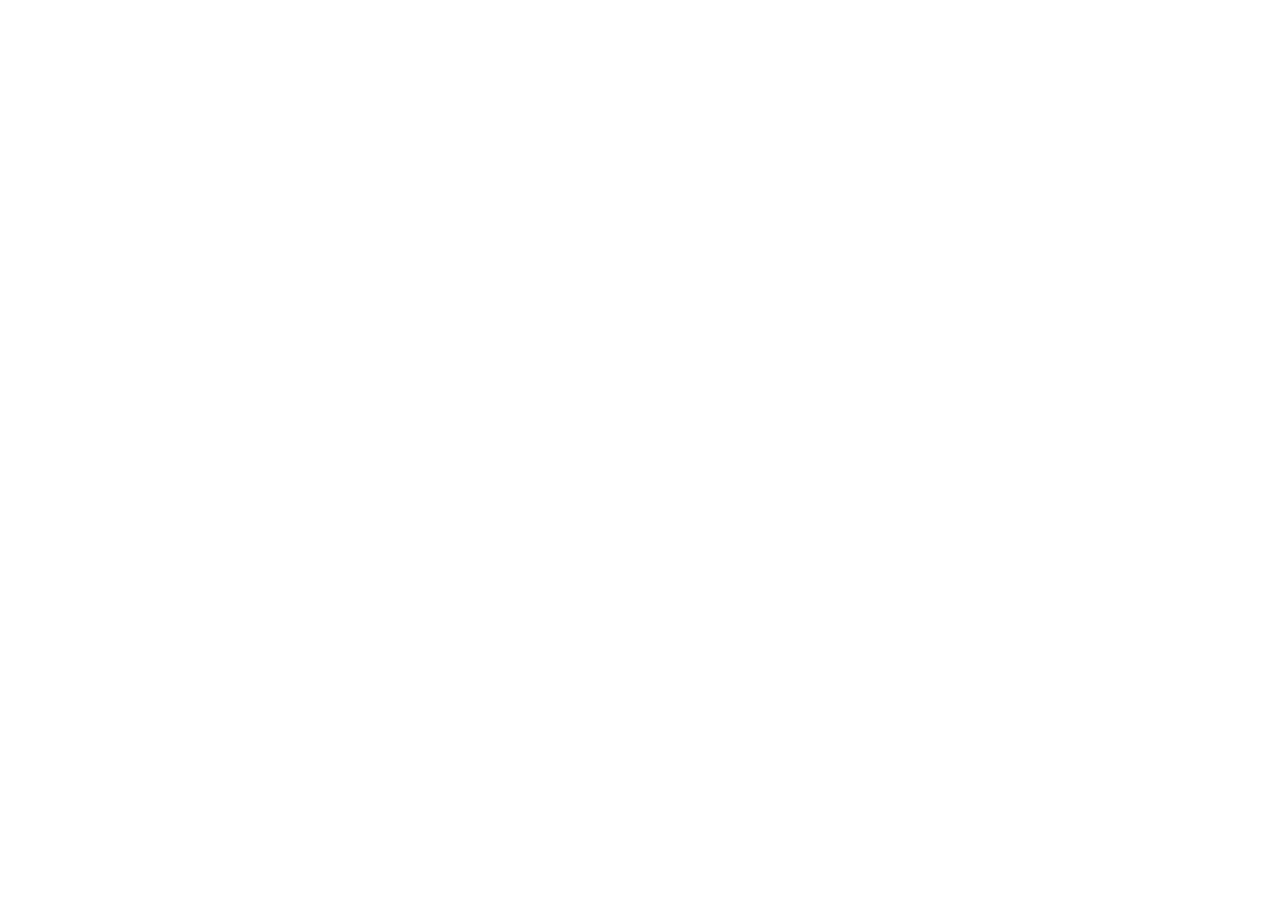
==== about.html @ feb0ccf7 "Update about.html i added css style sheet link" ====
<!DOCTYPE html>
<html lang="en" >
  <head>
    <meta charsel="UTF-8">
    <META NAME="viewport" content="width=device-width, initial-scale=1.0">
    <title>About Me</title>
    <link rel='stylesheet"href="styled.css">
  
  </head>
  <body>
    <header>
      <h1>About Me</h1>
      <nav>
        <a href="index.html">Home</a>
        <a href="about.html">About</a>
        <a href="contact.html">Contact</a>
        
      </nav>
    </header>
    <main>
      <p>Hi I`m a beginner web developer learning how to use GIthub Page.</p>
      <p>This is my first multi- page website, and I1m excited to share it with you!</p>
      
    </main>
    <footer>
      <p>&copy;2023 Your Name</p>
      
    </footer>
  </body>
</html>
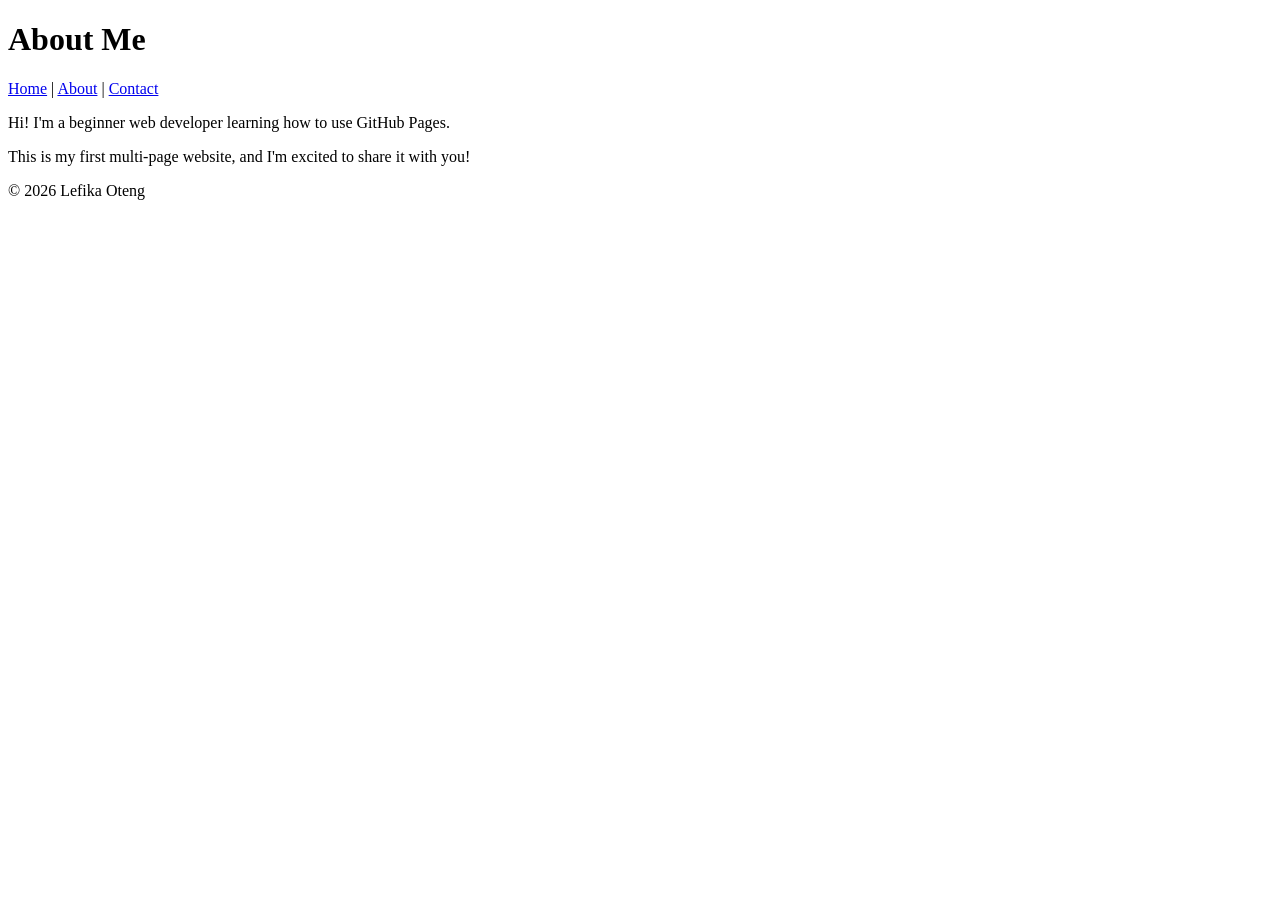
==== commit 788aae9b: "Update about.html i have updated about.html" ====
--- a/about.html
+++ b/about.html
@@ -1,30 +1,51 @@
 <!DOCTYPE html>
-<html lang="en" >
-  <head>
-    <meta charsel="UTF-8">
-    <META NAME="viewport" content="width=device-width, initial-scale=1.0">
-    <title>About Me</title>
-    <link rel='stylesheet"href="styled.css">
-  
-  </head>
-  <body>
-    <header>
-      <h1>About Me</h1>
-      <nav>
-        <a href="index.html">Home</a>
-        <a href="about.html">About</a>
-        <a href="contact.html">Contact</a>
-        
-      </nav>
-    </header>
-    <main>
-      <p>Hi I`m a beginner web developer learning how to use GIthub Page.</p>
-      <p>This is my first multi- page website, and I1m excited to share it with you!</p>
-      
-    </main>
-    <footer>
-      <p>&copy;2023 Your Name</p>
-      
-    </footer>
-  </body>
+<html lang="en">
+
+<head>
+
+<meta charset="UTF-8">
+
+<meta name="viewport" content="width=device-width, initial-scale=1.0">
+
+<title>About Me</title>
+
+</head>
+
+<body>
+
+<header>
+
+<h1>About Me</h1>
+
+<nav>
+
+<a href="index.html">Home</a> |
+
+<a href="about.html">About</a> |
+
+<a href="contact.html">Contact</a>
+
+</nav>
+
+</header>
+
+
+<main>
+
+<p>Hi! I'm a beginner web developer learning how to use GitHub Pages.</p>
+
+<p>This is my first multi-page website, and I'm excited to share it with you!</p>
+
+</main>
+
+
+<footer>
+
+<p>&copy; 2026 Lefika Oteng</p>
+
+</footer>
+
+</body>
+
 </html>
+
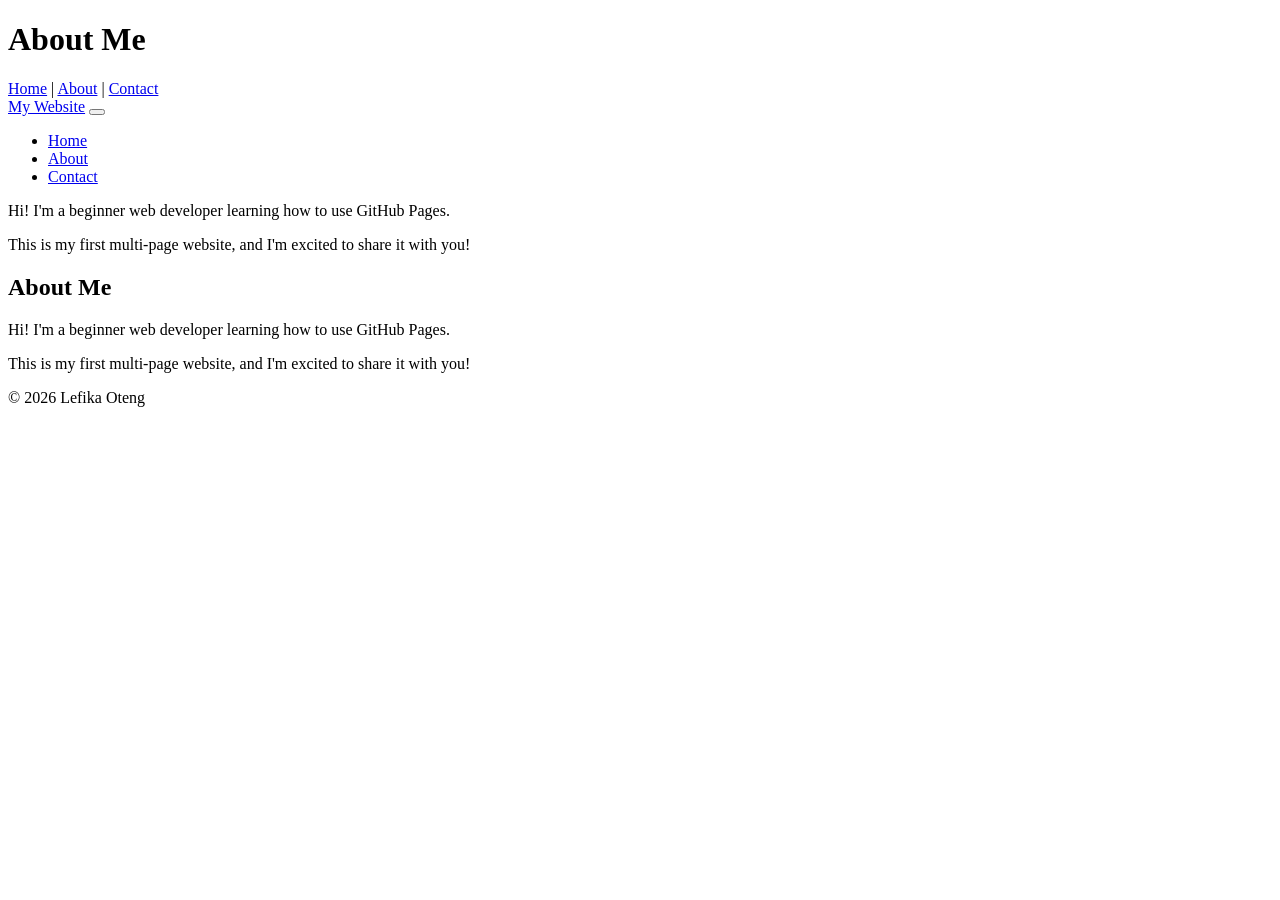
==== commit 3beab0c4: "Update about.html just improved about" ====
--- a/about.html
+++ b/about.html
@@ -8,7 +8,8 @@
 <meta name="viewport" content="width=device-width, initial-scale=1.0">
 
 <title>About Me</title>
-
+  
+<link rel="stylesheet" href="styles.css"> 
 </head>
 
 <body>
@@ -26,7 +27,48 @@
 <a href="contact.html">Contact</a>
 
 </nav>
+  
+<nav class="navbar navbar-expand-lg navbar-dark bg-dark"> 
 
+        <div class="container"> 
+
+            <a class="navbar-brand" href="index.html">My Website</a> 
+
+            <button class="navbar-toggler" type="button" data-bs-toggle="collapse" data-bs-target="#navbarNav"> 
+
+                <span class="navbar-toggler-icon"></span> 
+
+            </button> 
+
+            <div class="collapse navbar-collapse" id="navbarNav"> 
+
+                <ul class="navbar-nav"> 
+
+                    <li class="nav-item"> 
+
+                        <a class="nav-link" href="index.html">Home</a> 
+
+                    </li> 
+
+                    <li class="nav-item"> 
+
+                        <a class="nav-link" href="about.html">About</a> 
+
+                    </li> 
+
+                    <li class="nav-item"> 
+
+                        <a class="nav-link" href="contact.html">Contact</a> 
+
+                    </li> 
+
+                </ul> 
+
+            </div> 
+
+        </div> 
+
+    </nav> 
 </header>
 
 
@@ -35,6 +77,13 @@
 <p>Hi! I'm a beginner web developer learning how to use GitHub Pages.</p>
 
 <p>This is my first multi-page website, and I'm excited to share it with you!</p>
+  <main class="container my-5"> 
+
+    <h2>About Me</h2> 
+
+    <p>Hi! I'm a beginner web developer learning how to use GitHub Pages.</p> 
+
+    <p>This is my first multi-page website, and I'm excited to share it with you!</p> 
 
 </main>
 
--- a/styles.css
+++ b/styles.css
@@ -0,0 +1,91 @@
+selector{
+  property:value;
+  
+body{
+  font-family:Arial, sans-serif;
+  color:#333;
+  background-color:#f9f9f9;
+  margin:0;
+  padding:0;
+  line-height:1.6;
+
+header{
+  background-color:#4CAF50;
+  color:white;
+  padding:20px;
+  text-align:center;
+  
+}header1{
+  margin:0;
+}
+  nav a{
+    color:white;
+    text-decoration:none;
+    margin:0 10px;
+    color:white;
+    text-decoration:none;
+    margin:0 10px;
+  }
+  nav a:hover{
+    text-decotation:underline;
+
+    main{
+      padding:20px;
+      max-width:800px;
+      margin:0 auto;
+    }
+    main img{
+      max-width:100%;
+      height:auto;
+      display:block;
+      margin:20px 0;
+    }
+      footer{
+         
+
+    color: white; 
+
+    text-align: center; 
+
+    padding: 10px; 
+
+    position: fixed; 
+
+    bottom: 0; 
+
+    width: 100%; 
+
+} 
+  nav a:hover{
+    text-decoration:underline;
+  }
+    
+p {
+  font-size:1.1em 
+} 
+
+a { 
+
+    color: #4CAF50; 
+
+    text-decoration: none; 
+
+} 
+a:hover { 
+    text-decoration: underline; 
+
+} 
+    
+ img{
+       border: 5px solid #4CAF50; 
+
+    border-radius: 10px; 
+
+} 
+   
+main a[href^="mailto:"] { 
+   color: #ff5722;
+      font-weight: bold; 
+}
+
+  
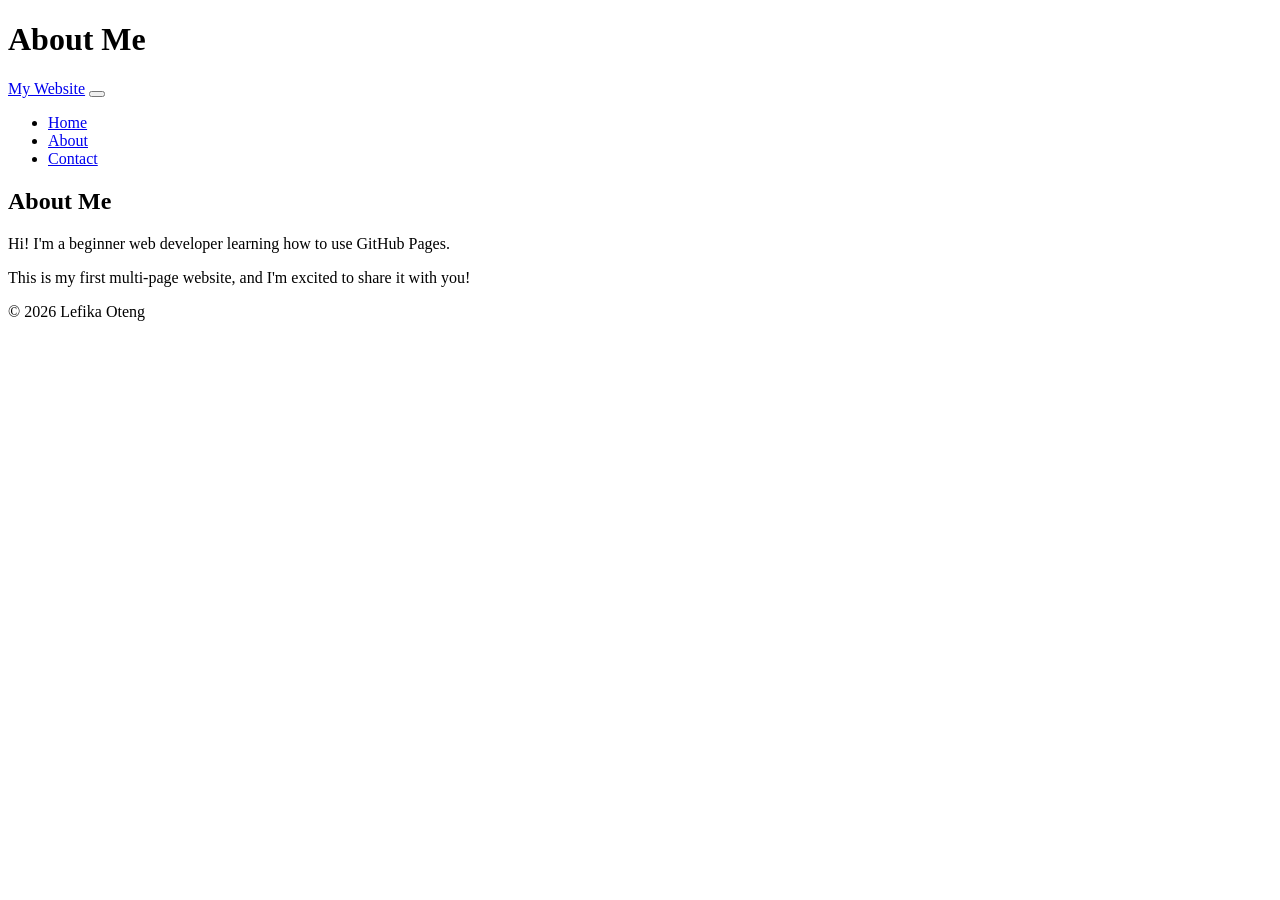
==== commit 9b7a6318: "Update about.html fixed something" ====
--- a/about.html
+++ b/about.html
@@ -19,14 +19,6 @@
 <h1>About Me</h1>
 
 <nav>
-
-<a href="index.html">Home</a> |
-
-<a href="about.html">About</a> |
-
-<a href="contact.html">Contact</a>
-
-</nav>
   
 <nav class="navbar navbar-expand-lg navbar-dark bg-dark"> 
 
@@ -73,10 +65,6 @@
 
 
 <main>
-
-<p>Hi! I'm a beginner web developer learning how to use GitHub Pages.</p>
-
-<p>This is my first multi-page website, and I'm excited to share it with you!</p>
   <main class="container my-5"> 
 
     <h2>About Me</h2> 
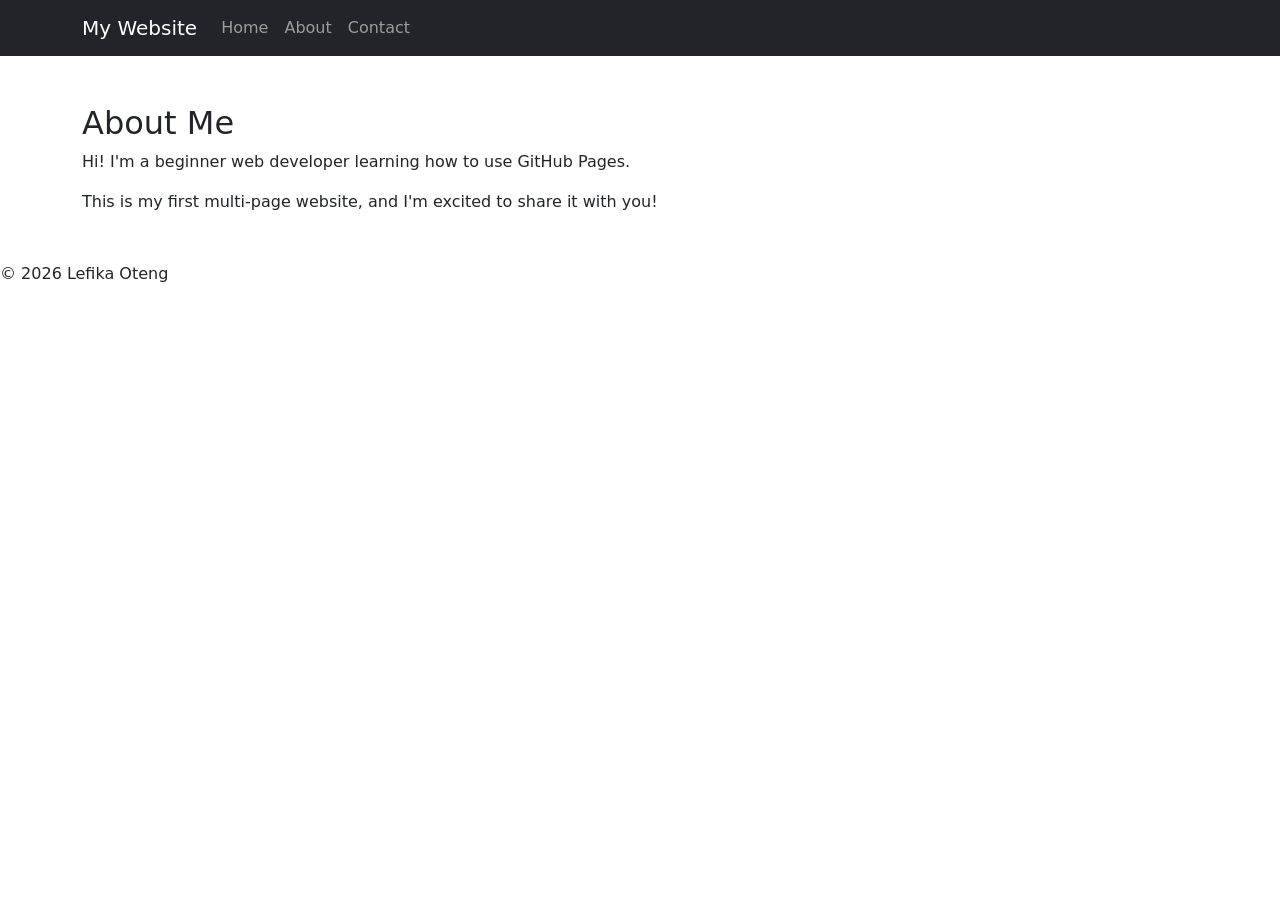
==== commit fa18795f: "Add files via upload" ====
--- a/about.html
+++ b/about.html
@@ -10,13 +10,15 @@
 <title>About Me</title>
   
 <link rel="stylesheet" href="styles.css"> 
+<!--Bootstrap CSS -->
+<link href="https://cdn.jsdelivr.net/npm/bootstrap@5.3.0/dist/css/bootstrap.min.css" rel="stylesheet">
 </head>
 
 <body>
 
 <header>
 
-<h1>About Me</h1>
+
 
 <nav>
   
@@ -81,6 +83,9 @@
 <p>&copy; 2026 Lefika Oteng</p>
 
 </footer>
+<!--Bootstrap CSS -->
+<script src="https://cdn.jsdelivr.net/npm/@popperjs/core@2.11.6/dist/umd/popper.min.js"></script>
+<script src="https://cdn.jsdelivr.net/npm/bootstrap@5.3.0/dist/js/bootstrap.min.js"></script>
 
 </body>
 
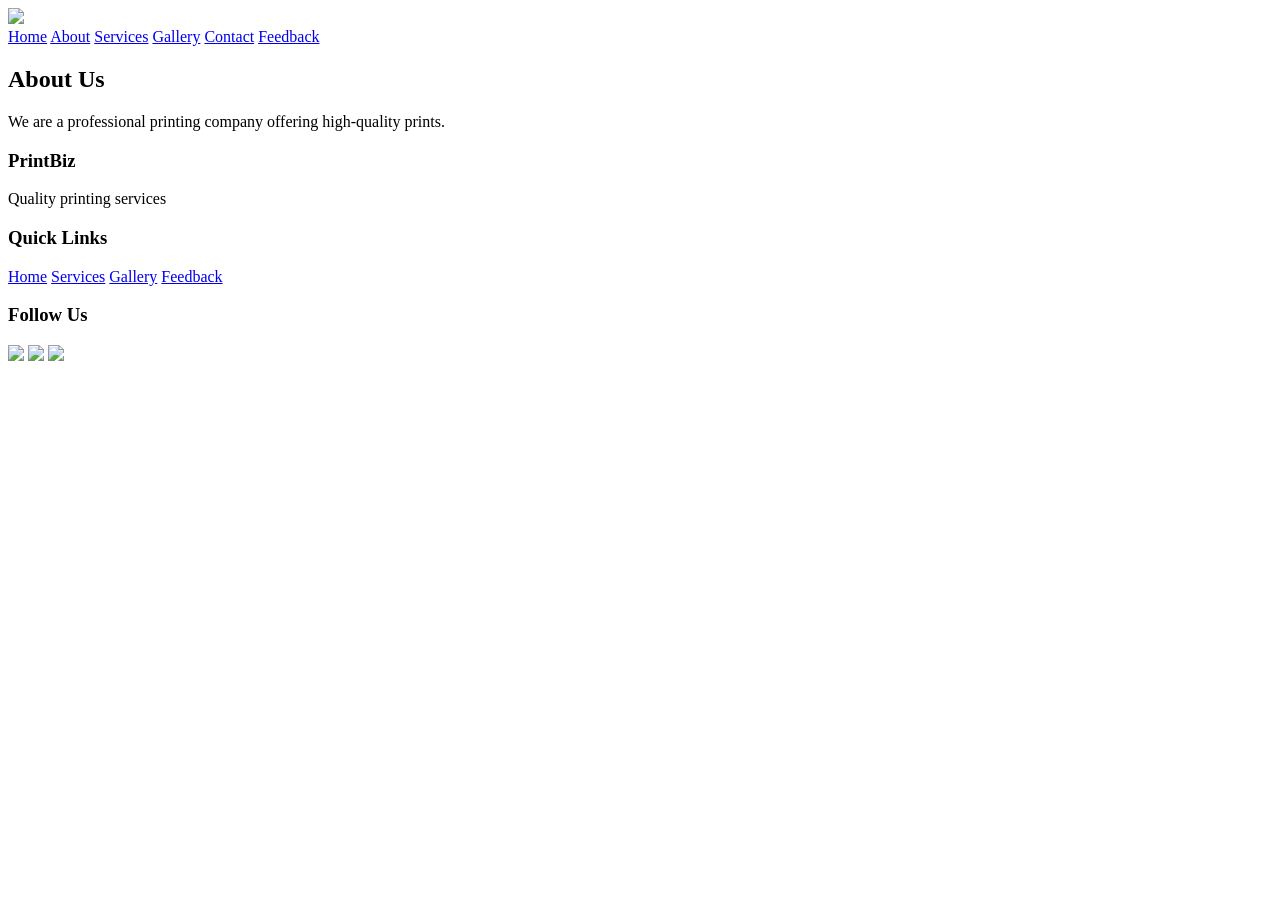
==== commit 8c88eac0: "Add files via upload" ====
--- a/about.html
+++ b/about.html
@@ -1,93 +1,51 @@
-<!DOCTYPE html>
-<html lang="en">
-
-<head>
-
-<meta charset="UTF-8">
-
-<meta name="viewport" content="width=device-width, initial-scale=1.0">
-
-<title>About Me</title>
-  
-<link rel="stylesheet" href="styles.css"> 
-<!--Bootstrap CSS -->
-<link href="https://cdn.jsdelivr.net/npm/bootstrap@5.3.0/dist/css/bootstrap.min.css" rel="stylesheet">
-</head>
-
-<body>
-
-<header>
-
-
-
-<nav>
-  
-<nav class="navbar navbar-expand-lg navbar-dark bg-dark"> 
-
-        <div class="container"> 
-
-            <a class="navbar-brand" href="index.html">My Website</a> 
-
-            <button class="navbar-toggler" type="button" data-bs-toggle="collapse" data-bs-target="#navbarNav"> 
-
-                <span class="navbar-toggler-icon"></span> 
-
-            </button> 
-
-            <div class="collapse navbar-collapse" id="navbarNav"> 
-
-                <ul class="navbar-nav"> 
-
-                    <li class="nav-item"> 
-
-                        <a class="nav-link" href="index.html">Home</a> 
-
-                    </li> 
-
-                    <li class="nav-item"> 
-
-                        <a class="nav-link" href="about.html">About</a> 
-
-                    </li> 
-
-                    <li class="nav-item"> 
-
-                        <a class="nav-link" href="contact.html">Contact</a> 
-
-                    </li> 
-
-                </ul> 
-
-            </div> 
-
-        </div> 
-
-    </nav> 
-</header>
-
-
-<main>
-  <main class="container my-5"> 
-
-    <h2>About Me</h2> 
-
-    <p>Hi! I'm a beginner web developer learning how to use GitHub Pages.</p> 
-
-    <p>This is my first multi-page website, and I'm excited to share it with you!</p> 
-
-</main>
-
-
-<footer>
-
-<p>&copy; 2026 Lefika Oteng</p>
-
-</footer>
-<!--Bootstrap CSS -->
-<script src="https://cdn.jsdelivr.net/npm/@popperjs/core@2.11.6/dist/umd/popper.min.js"></script>
-<script src="https://cdn.jsdelivr.net/npm/bootstrap@5.3.0/dist/js/bootstrap.min.js"></script>
-
-</body>
-
-</html>
-
+<!DOCTYPE html>
+<html>
+<head>
+  <title>About</title>
+  <link rel="stylesheet" href="css/styles.css">
+</head>
+<body>
+
+<header>
+  <img src="https://i.imgur.com/8Km9tLL.png" class="logo">
+  <nav>
+    <a href="index.html">Home</a>
+    <a href="about.html">About</a>
+    <a href="services.html">Services</a>
+    <a href="gallery.html">Gallery</a>
+    <a href="contact.html">Contact</a>
+    <a href="feedback.html">Feedback</a>
+  </nav>
+</header>
+
+<section class="content">
+  <h1>About Us</h1>
+  <p>We are a professional printing company offering high-quality prints.</p>
+</section>
+
+<footer>
+  <div class="footer-container">
+    <div>
+      <h3>PrintBiz</h3>
+      <p>Quality printing services</p>
+    </div>
+
+    <div class="footer-links">
+      <h3>Quick Links</h3>
+      <a href="index.html">Home</a>
+      <a href="services.html">Services</a>
+      <a href="gallery.html">Gallery</a>
+      <a href="feedback.html">Feedback</a>
+    </div>
+
+    <div class="socials">
+      <h3>Follow Us</h3>
+      <img src="https://cdn-icons-png.flaticon.com/24/733/733547.png">
+      <img src="https://cdn-icons-png.flaticon.com/24/733/733558.png">
+      <img src="https://cdn-icons-png.flaticon.com/24/733/733585.png">
+    </div>
+  </div>
+</footer>
+
+</body>
+</html>
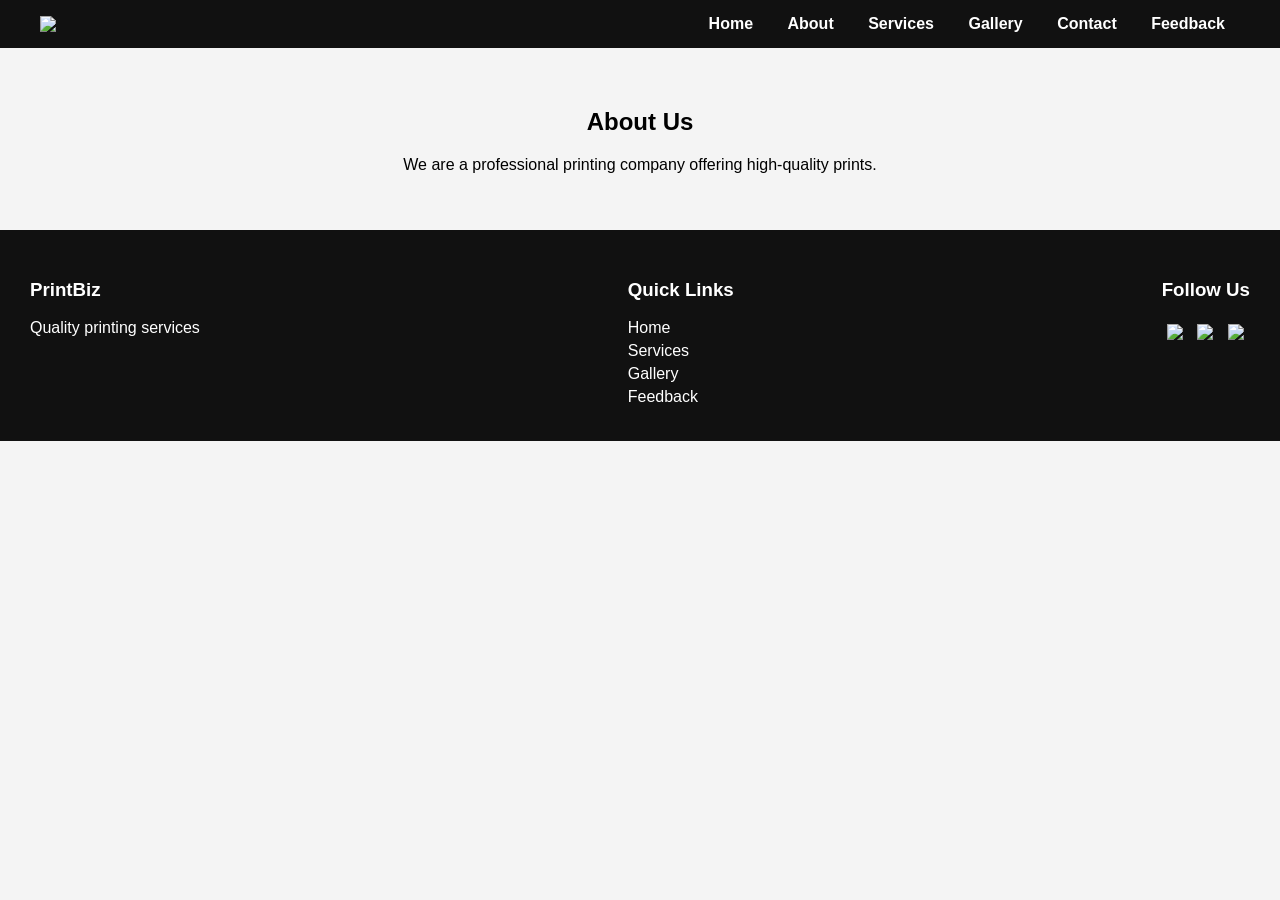
==== commit 1c55a234: "Update about.html" ====
--- a/about.html
+++ b/about.html
@@ -2,7 +2,7 @@
 <html>
 <head>
   <title>About</title>
-  <link rel="stylesheet" href="css/styles.css">
+  <link rel="stylesheet" href="styles.css">
 </head>
 <body>
 
@@ -48,4 +48,4 @@
 </footer>
 
 </body>
-</html>+</html>
--- a/styles.css
+++ b/styles.css
@@ -0,0 +1,142 @@
+body {
+  font-family: 'Segoe UI', Arial, sans-serif;
+  margin: 0;
+  background: #f4f4f4;
+}
+
+/* HEADER */
+header {
+  display: flex;
+  justify-content: space-between;
+  align-items: center;
+  background: #111;
+  padding: 15px 40px;
+}
+
+.logo {
+  width: 120px;
+}
+
+nav a {
+  color: white;
+  margin: 0 15px;
+  text-decoration: none;
+  font-weight: bold;
+}
+
+nav a:hover {
+  color: #00c3ff;
+}
+
+/* HERO */
+.hero {
+  position: relative;
+}
+
+.hero img {
+  width: 100%;
+  height: 450px;
+  object-fit: cover;
+}
+
+.hero-text {
+  position: absolute;
+  top: 50%;
+  left: 10%;
+  transform: translateY(-50%);
+  color: white;
+}
+
+.hero-text h1 {
+  font-size: 50px;
+}
+
+.hero-text button {
+  padding: 12px 25px;
+  background: #00c3ff;
+  border: none;
+  color: white;
+  cursor: pointer;
+}
+
+/* CONTENT */
+.content {
+  padding: 40px;
+  text-align: center;
+}
+
+/* CARDS */
+.cards {
+  display: flex;
+  justify-content: center;
+  gap: 20px;
+}
+
+.card {
+  background: white;
+  padding: 20px;
+  width: 250px;
+  border-radius: 10px;
+}
+
+/* GALLERY */
+.gallery {
+  display: grid;
+  grid-template-columns: repeat(3, 1fr);
+  gap: 15px;
+}
+
+.gallery img {
+  width: 100%;
+  border-radius: 10px;
+}
+
+/* QUICK LINKS */
+.quick-links {
+  background: #fff;
+  padding: 30px;
+}
+
+.quick-links a {
+  display: block;
+  margin: 10px 0;
+  color: #333;
+}
+
+/* FORM */
+form input, form textarea {
+  width: 80%;
+  padding: 10px;
+  margin: 10px;
+}
+
+button {
+  padding: 10px 20px;
+  background: #111;
+  color: white;
+  border: none;
+}
+
+/* FOOTER */
+footer {
+  background: #111;
+  color: white;
+  padding: 30px;
+}
+
+.footer-container {
+  display: flex;
+  justify-content: space-between;
+}
+
+.footer-links a {
+  display: block;
+  color: white;
+  text-decoration: none;
+  margin: 5px 0;
+}
+
+.socials img {
+  width: 25px;
+  margin: 5px;
+}
